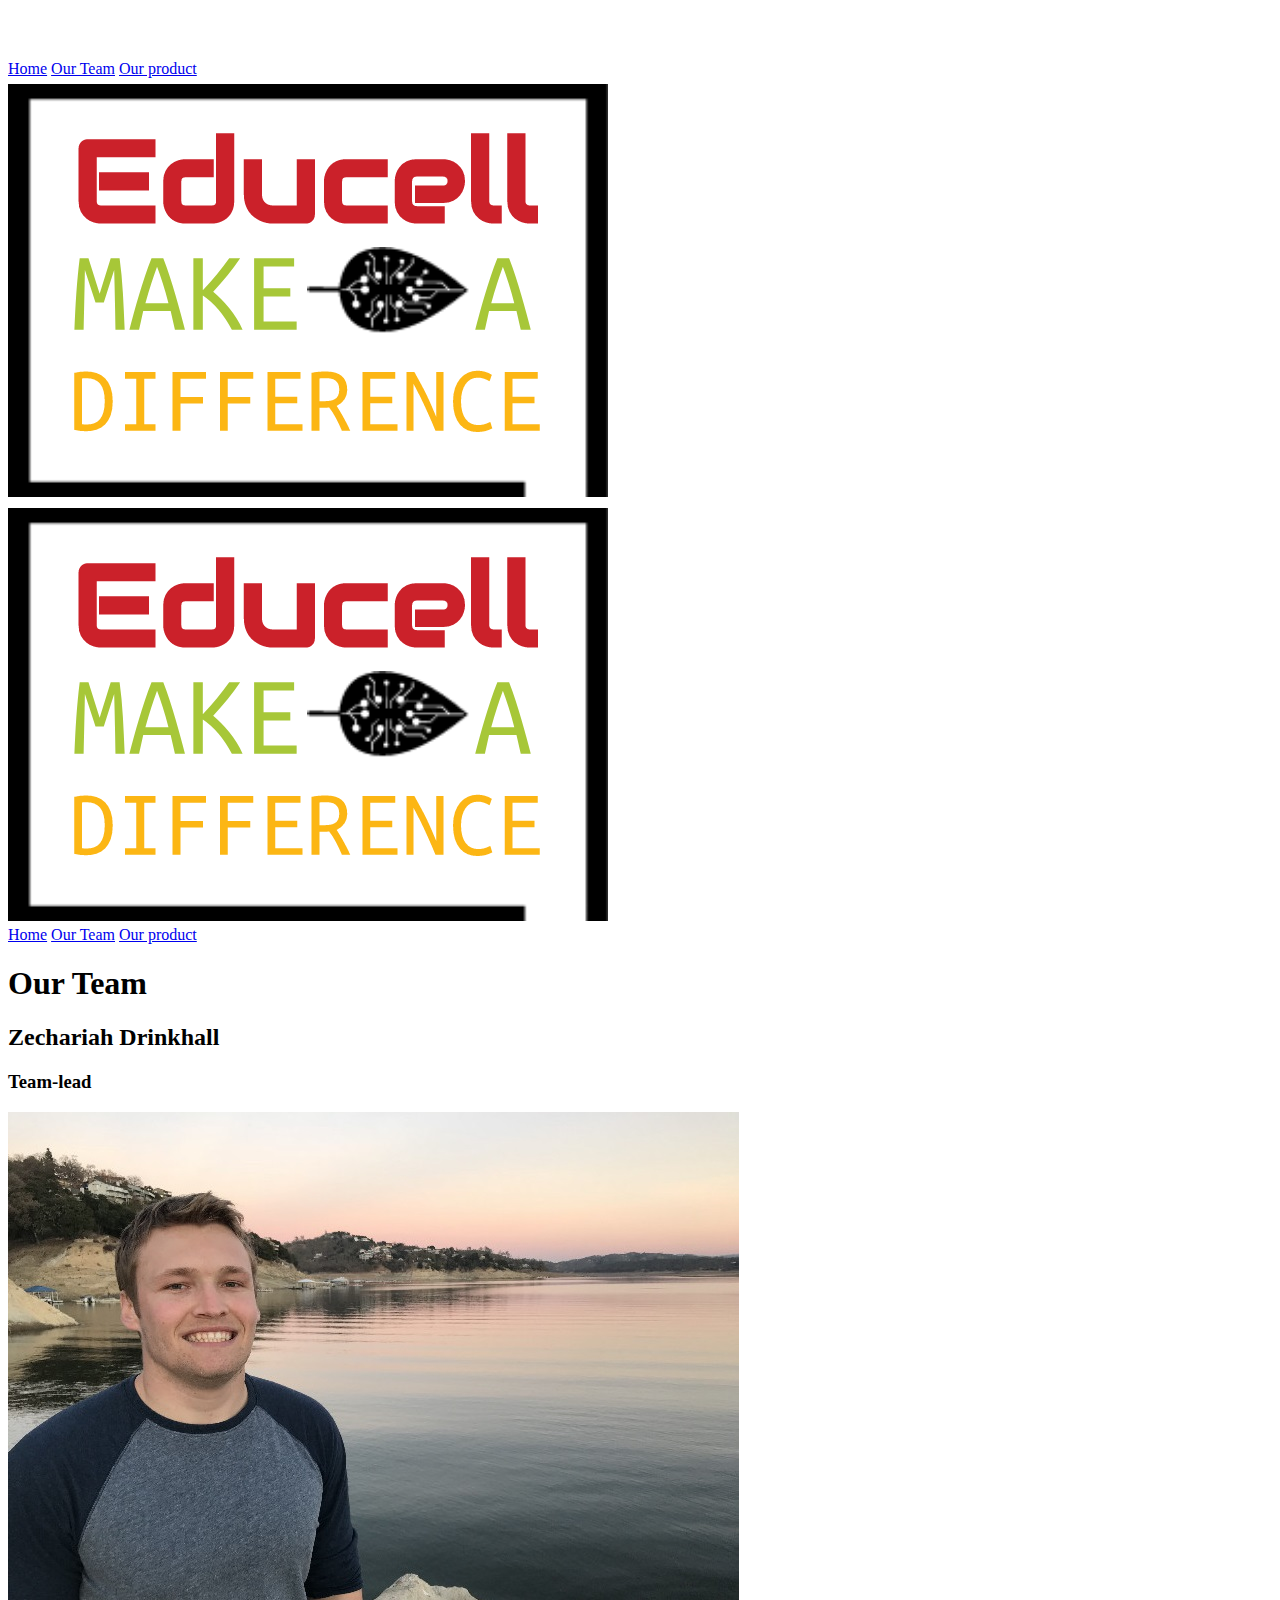
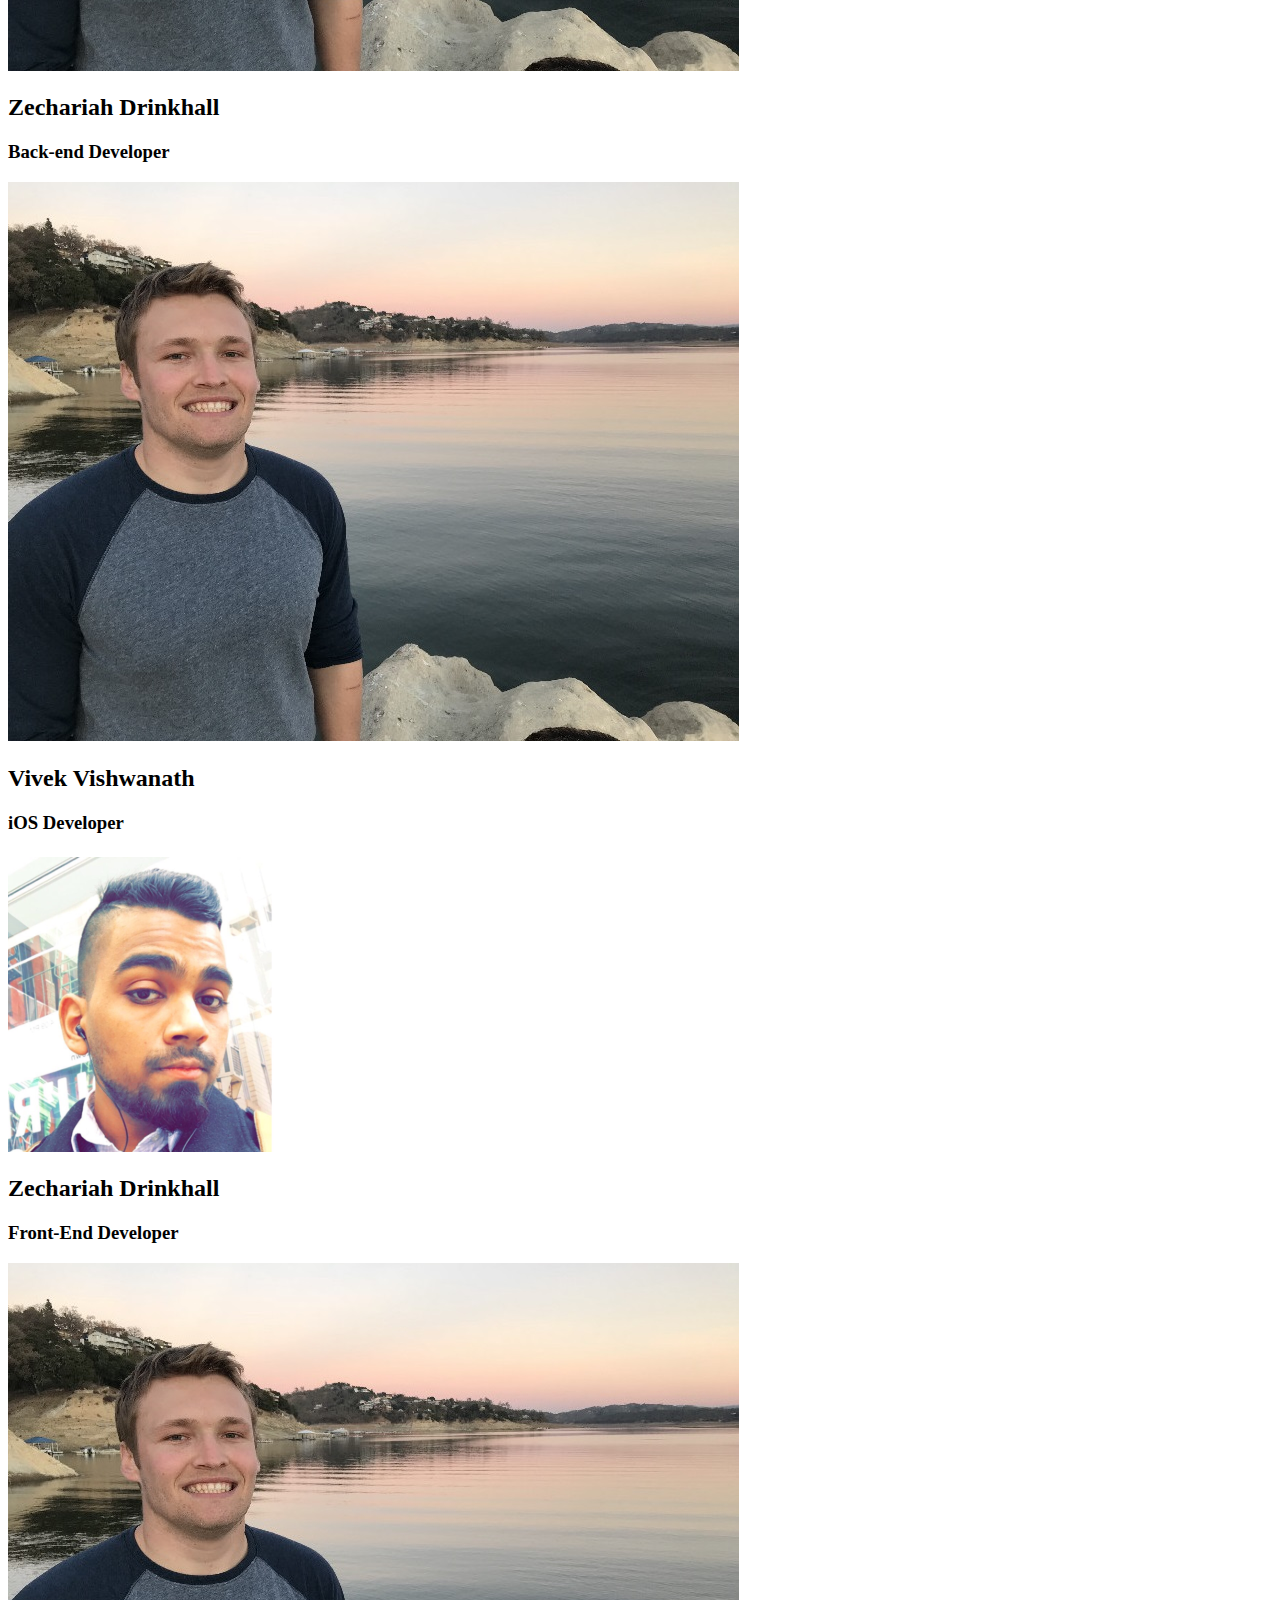
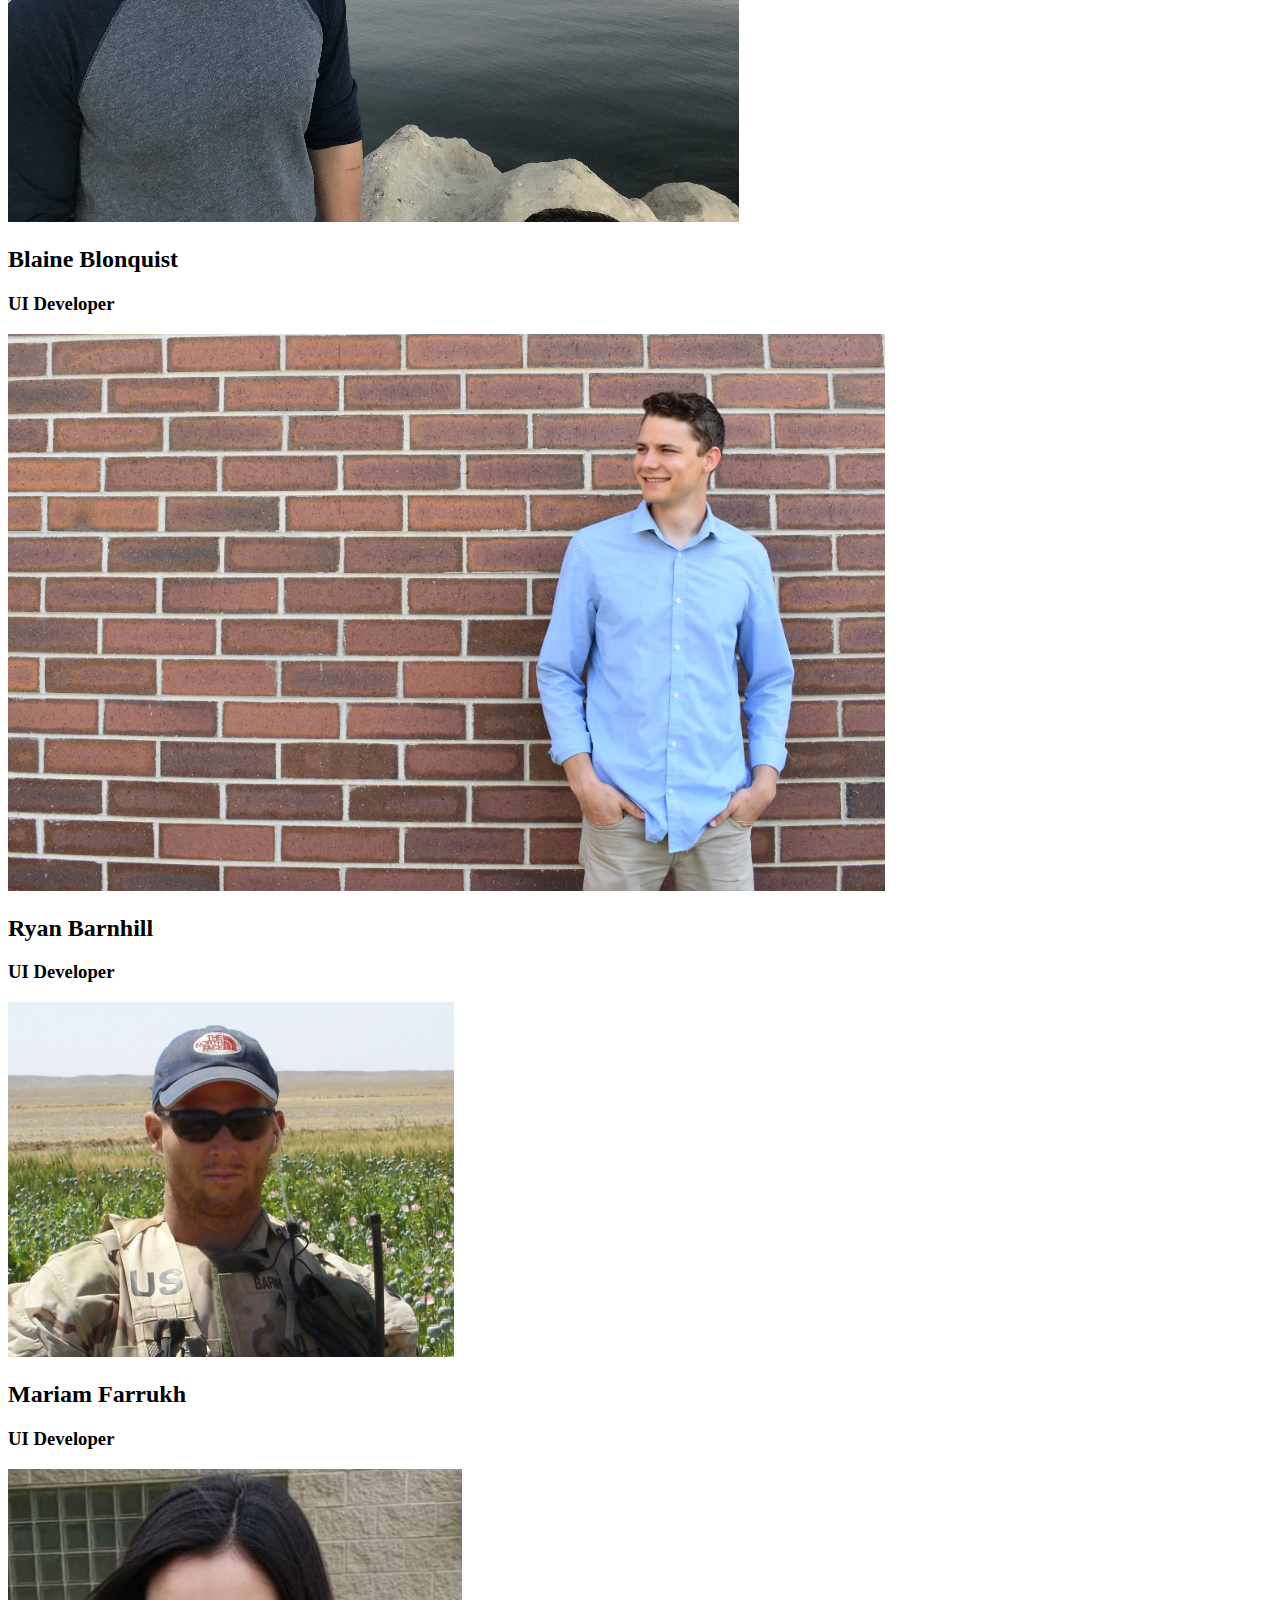
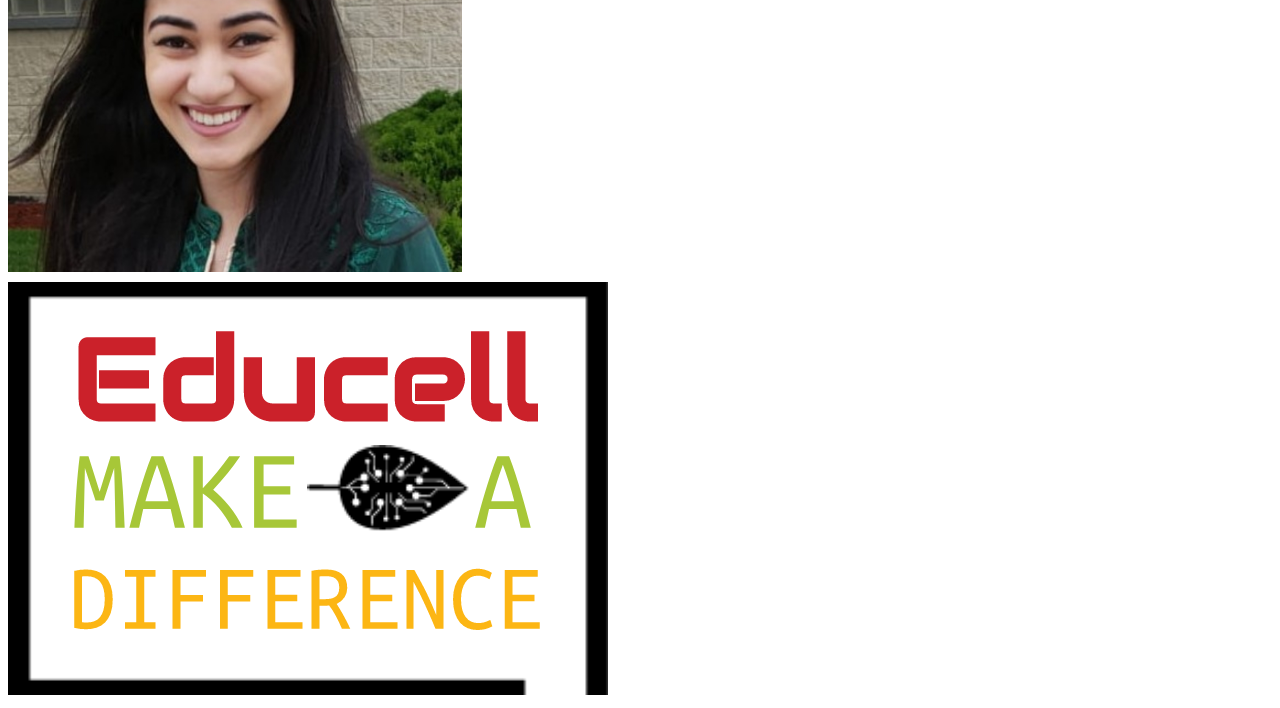
==== our-team.html @ 393eb124 "our-team page" ====
<!DOCTYPE html>
<html lang="en">

<head>
    <meta charset="UTF-8">
    <meta name="viewport" content="width=device-width, initial-scale=1.0">
    <meta http-equiv="X-UA-Compatible" content="ie=edge">
    <link rel="stylesheet" href="css/index.css">
    <script src="./JS/our-team.js" async></script>
    <title>Ghana Make a Difference</title>
</head>

<body>
    <header>

        <div class="mobile-header">
            <img class="menu-button" src="/img/menu.png" />

            <div class="mobile-nav">
                <a href="/index.html">Home</a>
                <a href="/our-team.html">Our Team</a>
                <a href="#">Our product</a>
            </div>

            <div class="logo">
                <img href="/index.html" src="img/new-educell.png" alt="Ghana Make A Difference Logo">
            </div>

        </div>

        <div class="desktop-header">
            <div class="logo">
                <img href='/' src="img/new-educell.png" alt="Ghana Make A Difference Logo">
            </div>
            <nav>
                <a href="/index.html">Home</a>
                <a href="/our-team.html">Our Team</a>
                <a href="#">Our product</a>
            </nav>

        </div>

    </header>
    <section class="body">
        <h1>Our Team</h1>
        <div class="our-team-container">
            
            <div class="card">
                <h2>Zechariah Drinkhall</h2>
                <h3>Team-lead</h3>
                <img src="img/zech.jpg" alt="Zechariah Drinkhall">

            </div>

            <div class="card">
                <h2>Zechariah Drinkhall</h2>
                <h3>Back-end Developer</h3>
                <img src="img/zech.jpg" alt="">

            </div>

            <div class="card">
                <h2>Vivek Vishwanath</h2>
                <h3>iOS Developer</h3>
                <img src="img/vivek.PNG" alt="">

            </div>

            <div class="card">
                <h2>Zechariah Drinkhall</h2>
                <h3>Front-End Developer</h3>
                <img src="img/zech.jpg" alt="">

            </div>

            <div class="card">
                <h2>Blaine Blonquist</h2>
                <h3>UI Developer</h3>
                <img src="img/blaine.png" alt="">

            </div>

            <div class="card">
                <h2>Ryan Barnhill</h2>
                <h3>UI Developer</h3>
                <img src="img/ryan.PNG" alt="">

            </div>

            <div class="card">
                <h2>Mariam Farrukh</h2>
                <h3>UI Developer</h3>
                <img src="img/mariam.PNG" alt="">

            </div>


        </div>


    </section>


    <footer>
        <div class="footer1">


        </div>
        <div class="footer2">
            <img href='/index.html' src="img/new-educell.png" alt="Ghana Make A Difference Logo">


        </div>
        <div class="footer3">


        </div>
    </footer>

</body>

</html>
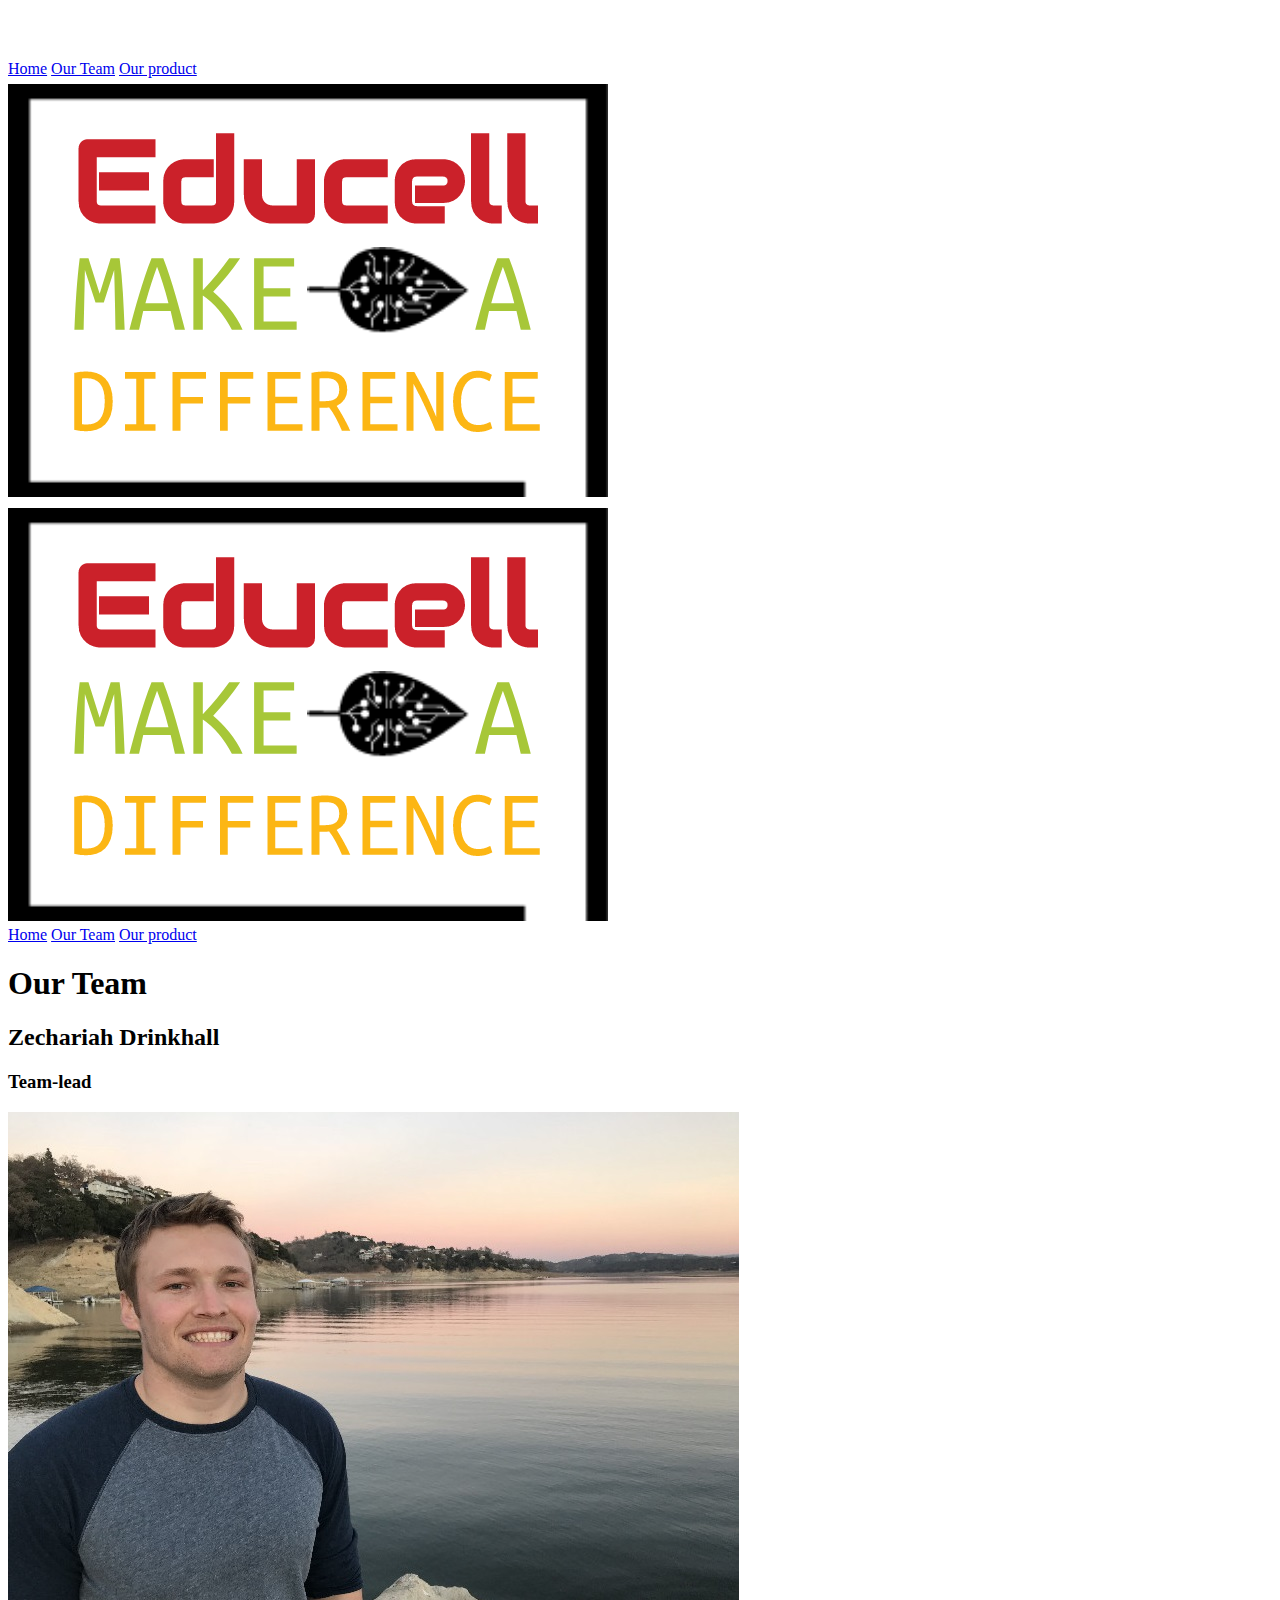
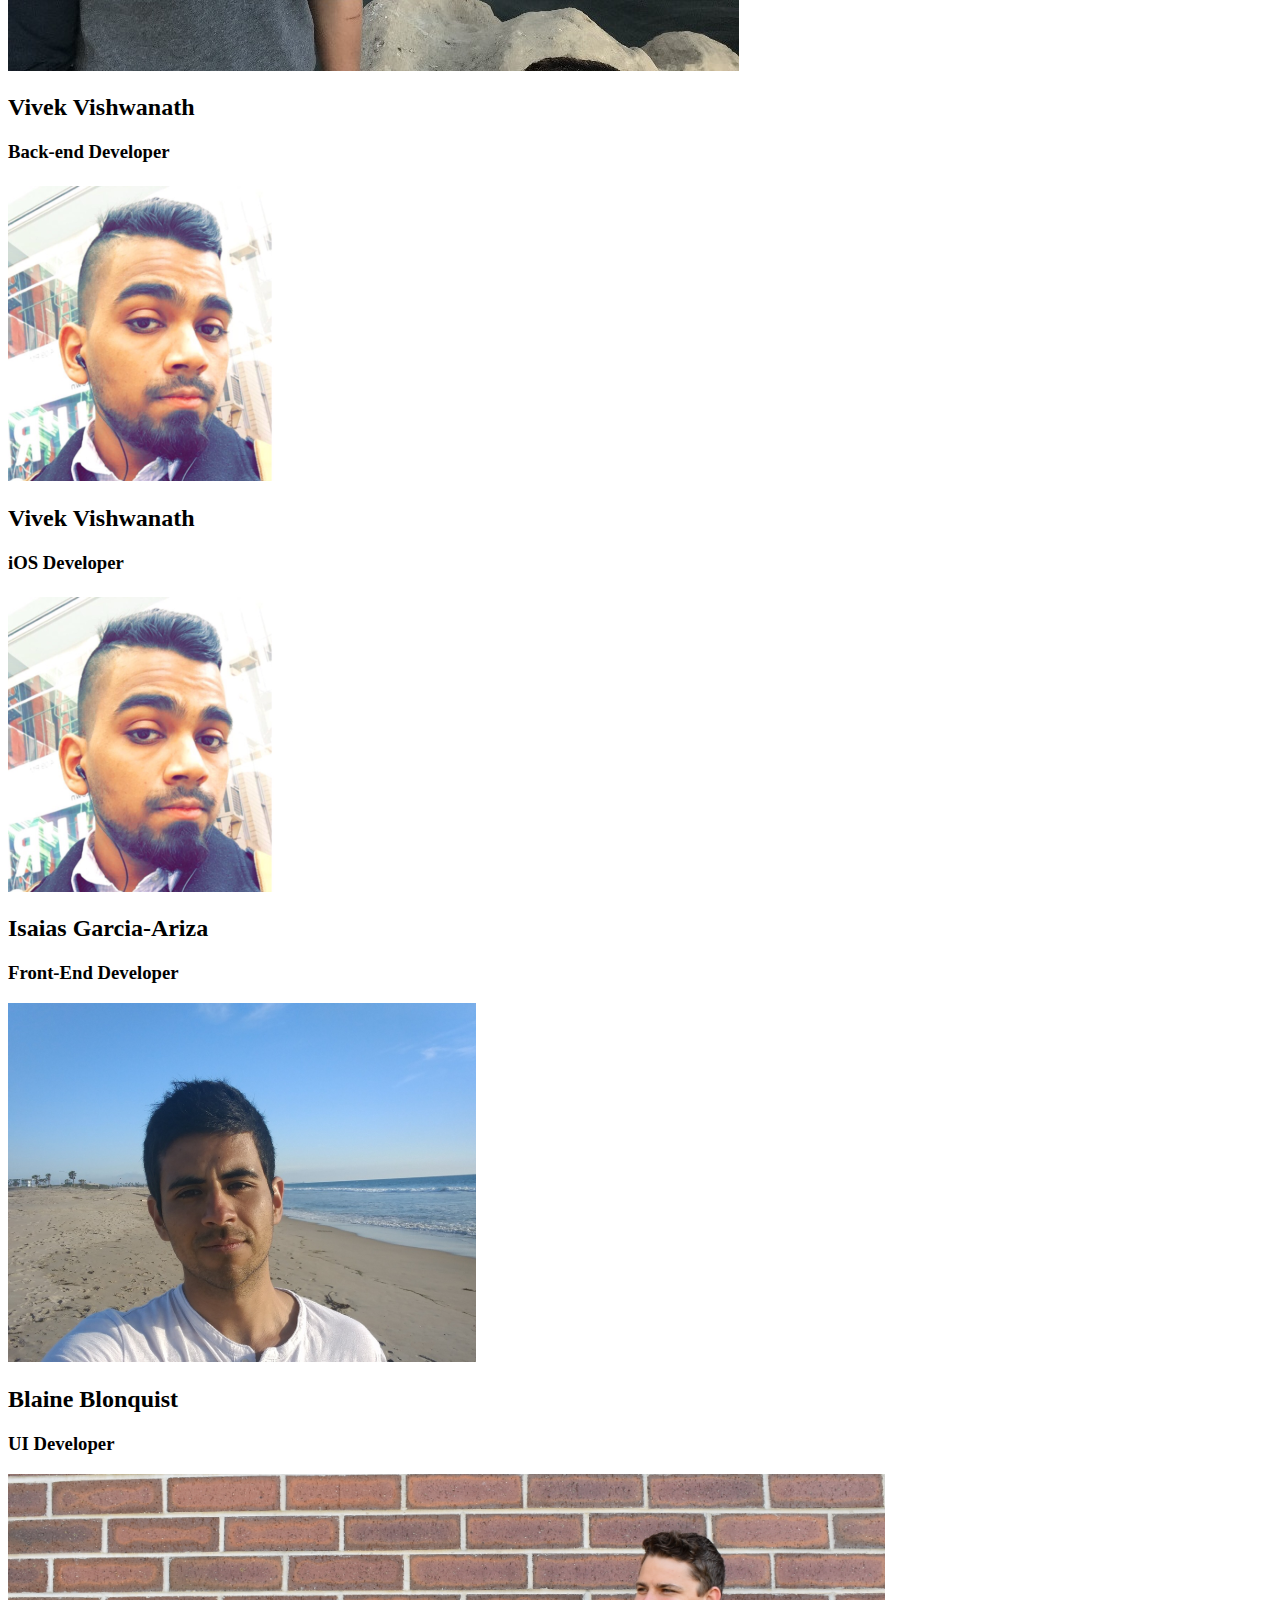
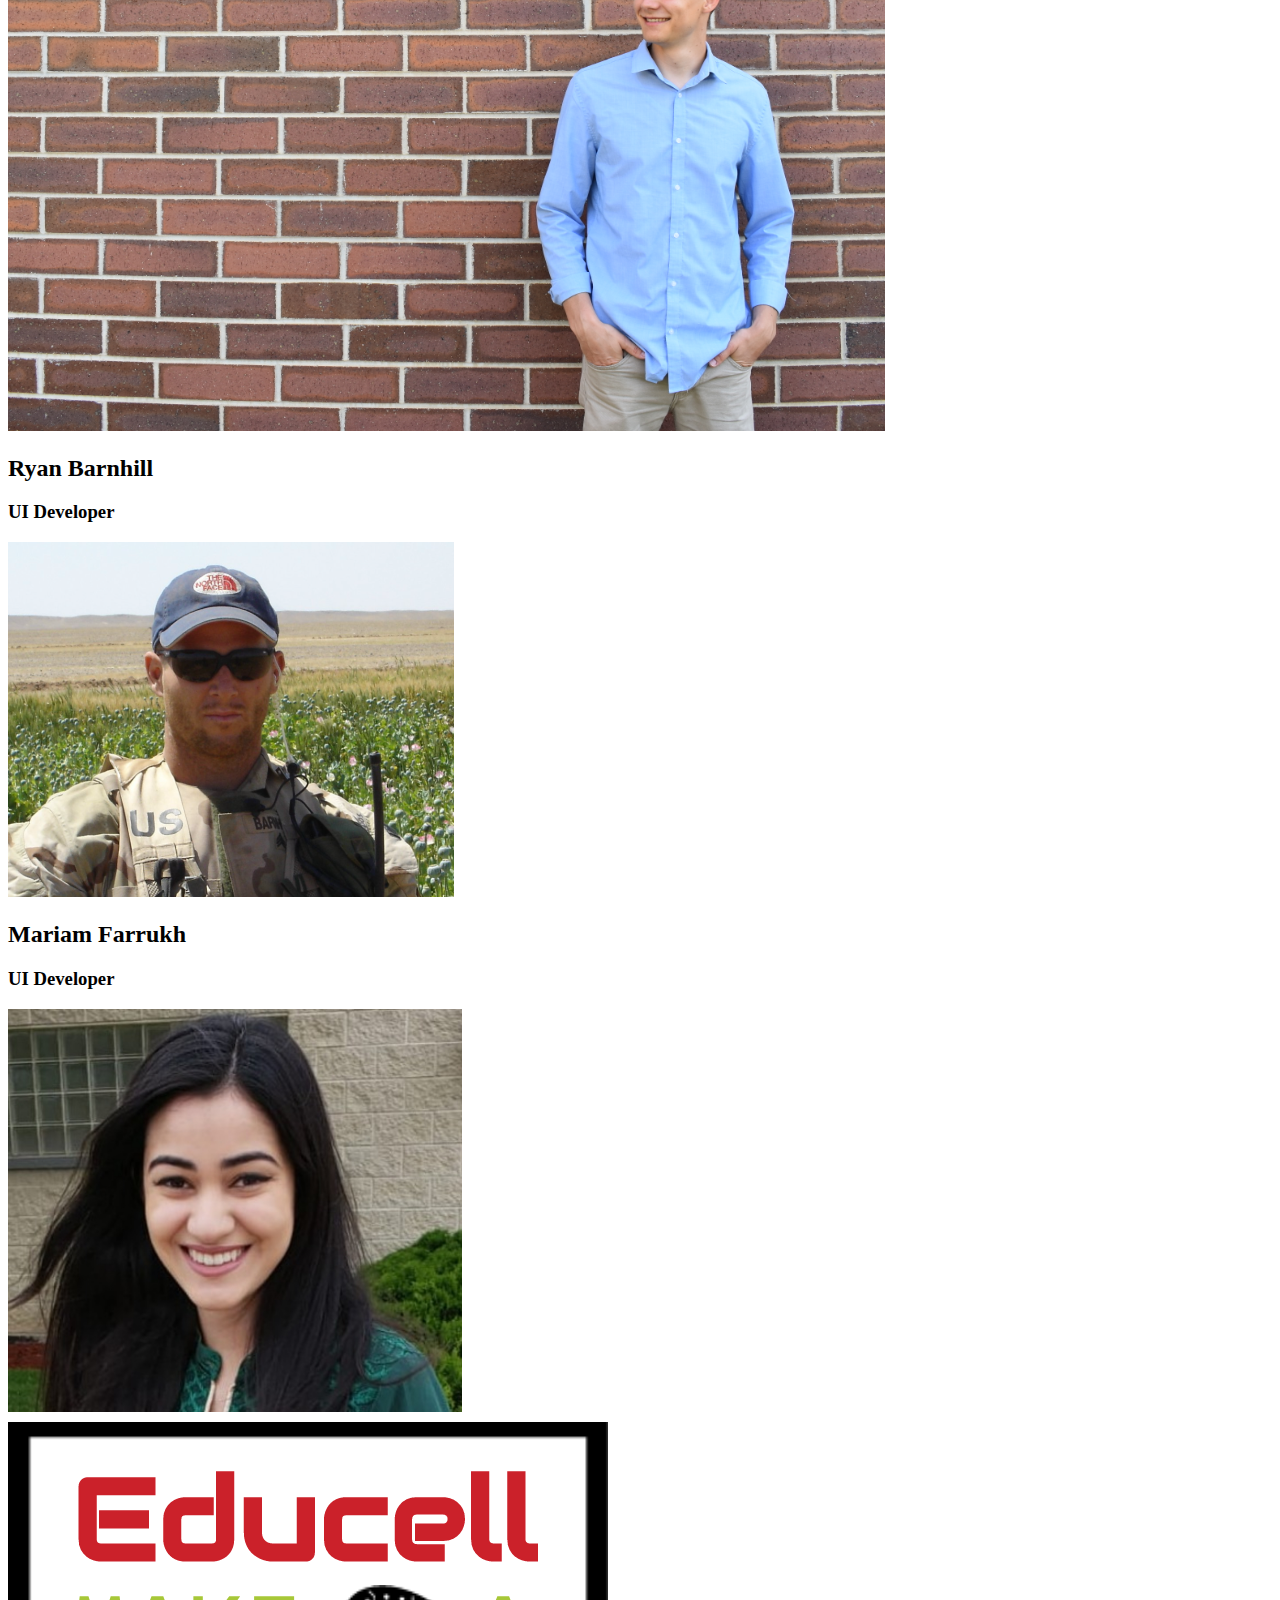
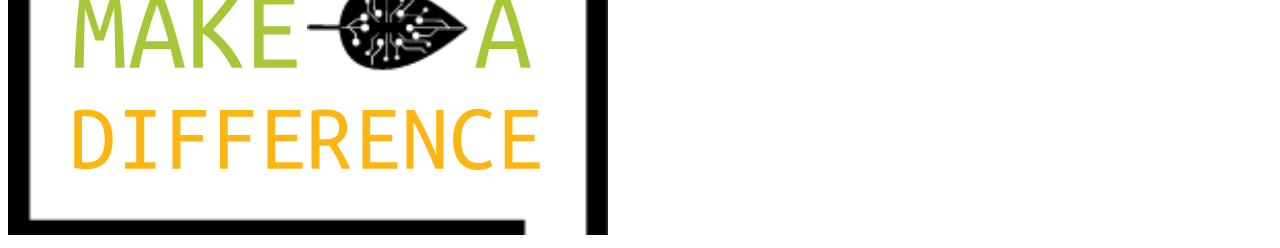
==== commit 0be89d7c: "test3" ====
--- a/our-team.html
+++ b/our-team.html
@@ -53,9 +53,9 @@
             </div>
 
             <div class="card">
-                <h2>Zechariah Drinkhall</h2>
+                <h2>Vivek Vishwanath</h2>
                 <h3>Back-end Developer</h3>
-                <img src="img/zech.jpg" alt="">
+                <img src="img/vivek.PNG" alt="">
 
             </div>
 
@@ -67,9 +67,9 @@
             </div>
 
             <div class="card">
-                <h2>Zechariah Drinkhall</h2>
+                <h2>Isaias Garcia-Ariza</h2>
                 <h3>Front-End Developer</h3>
-                <img src="img/zech.jpg" alt="">
+                <img src="img/Isaias.PNG" alt="">
 
             </div>
 
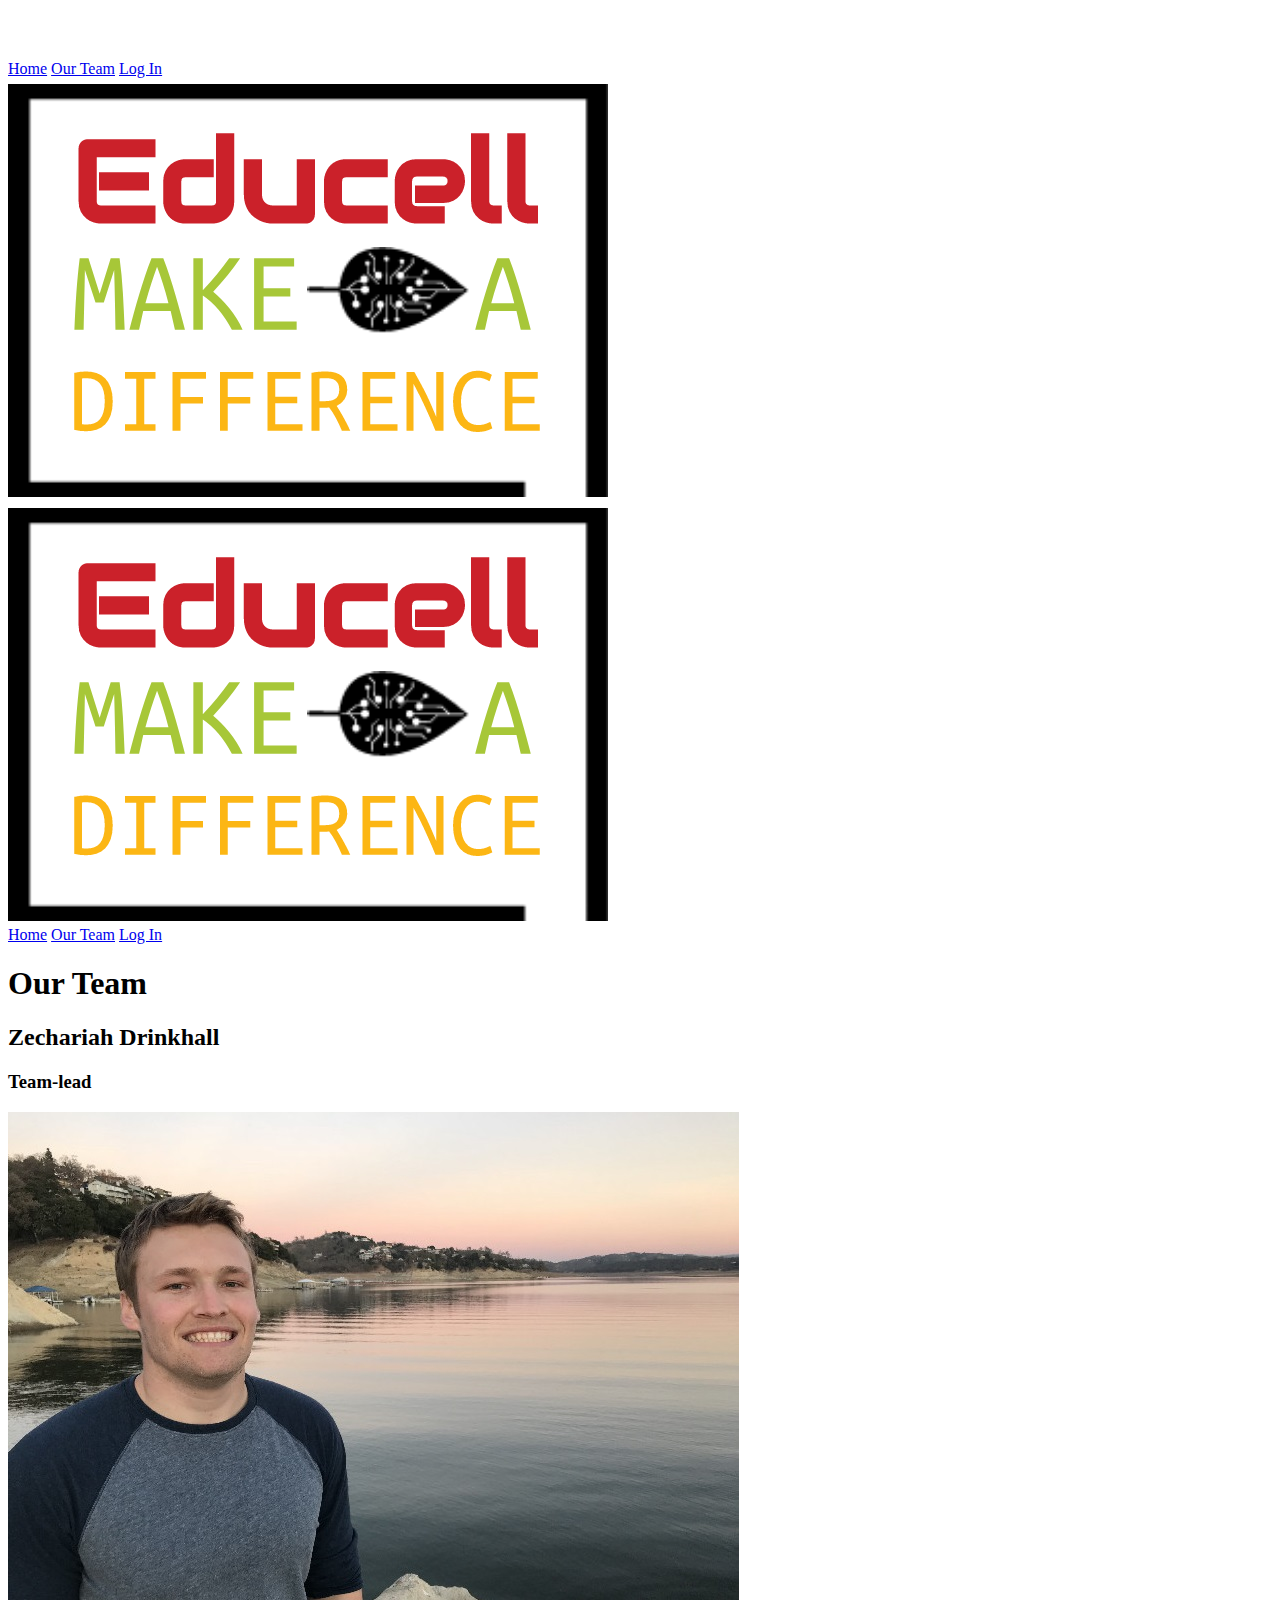
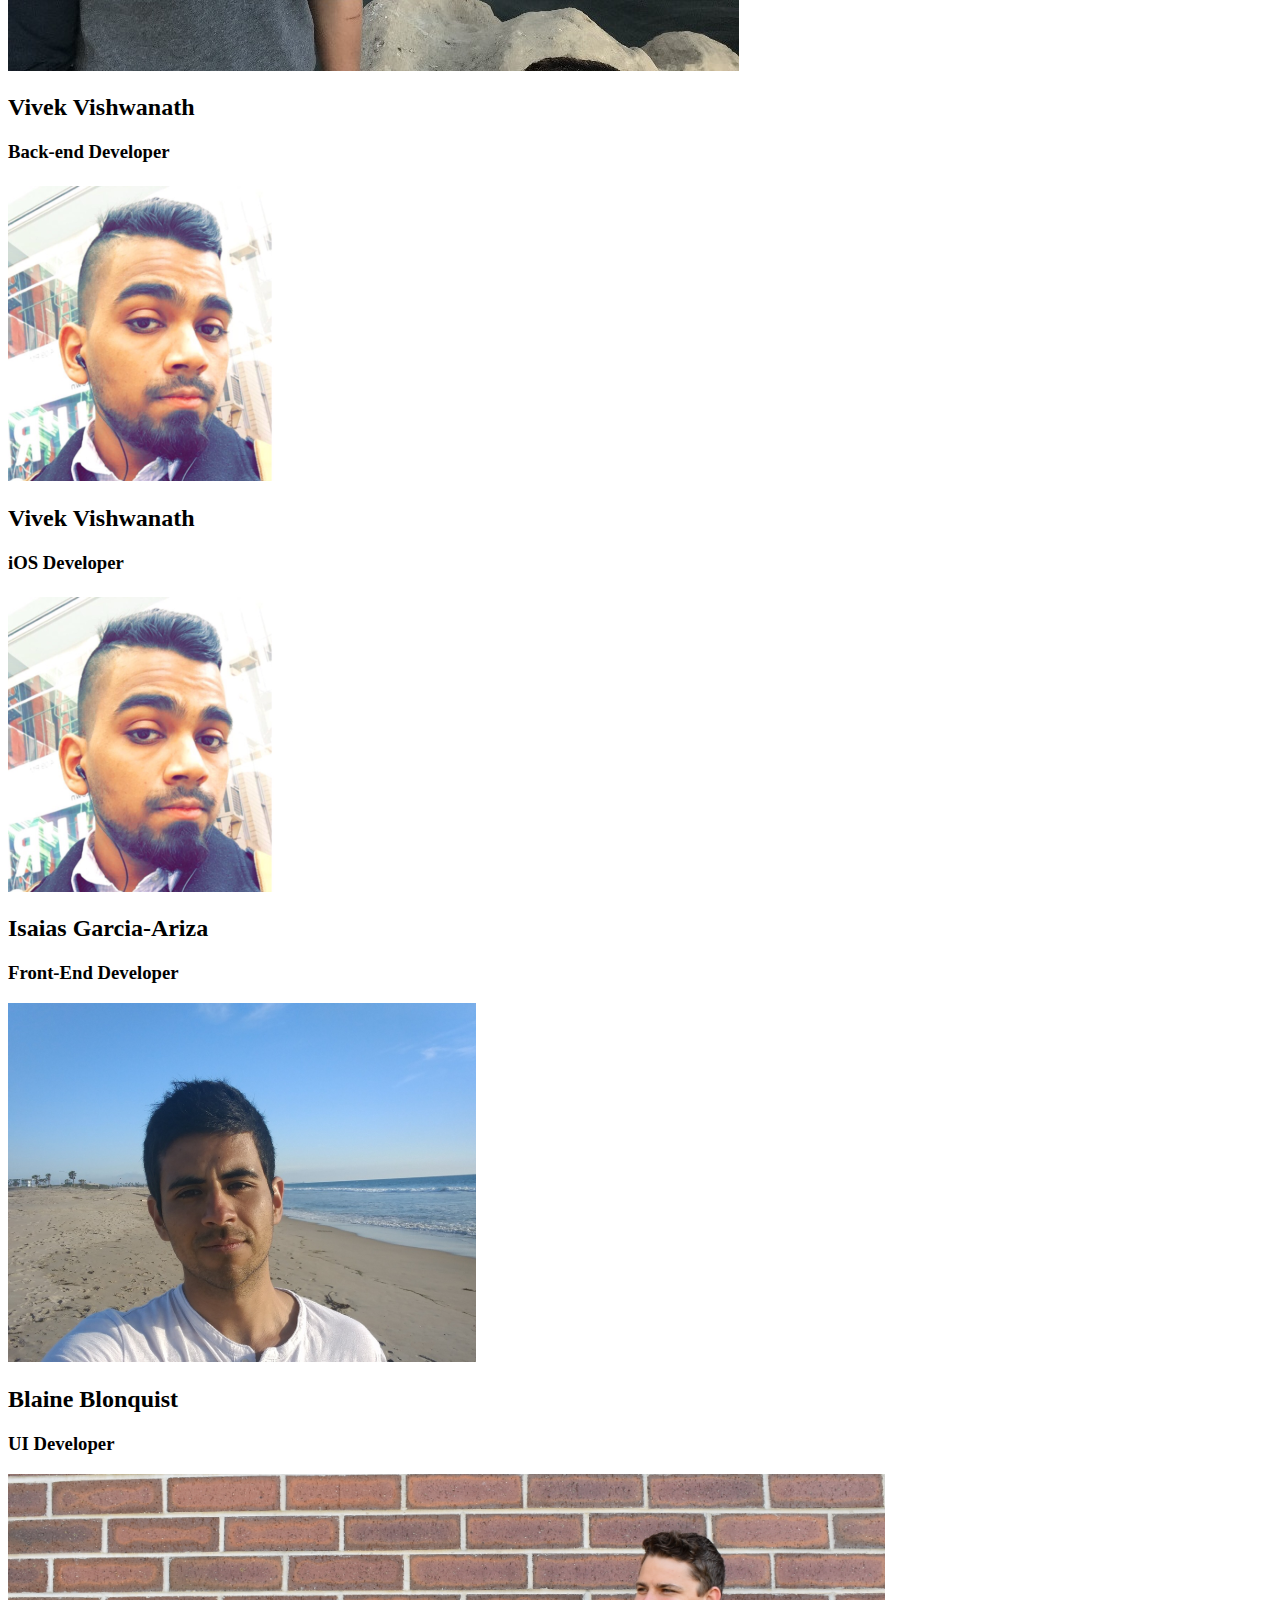
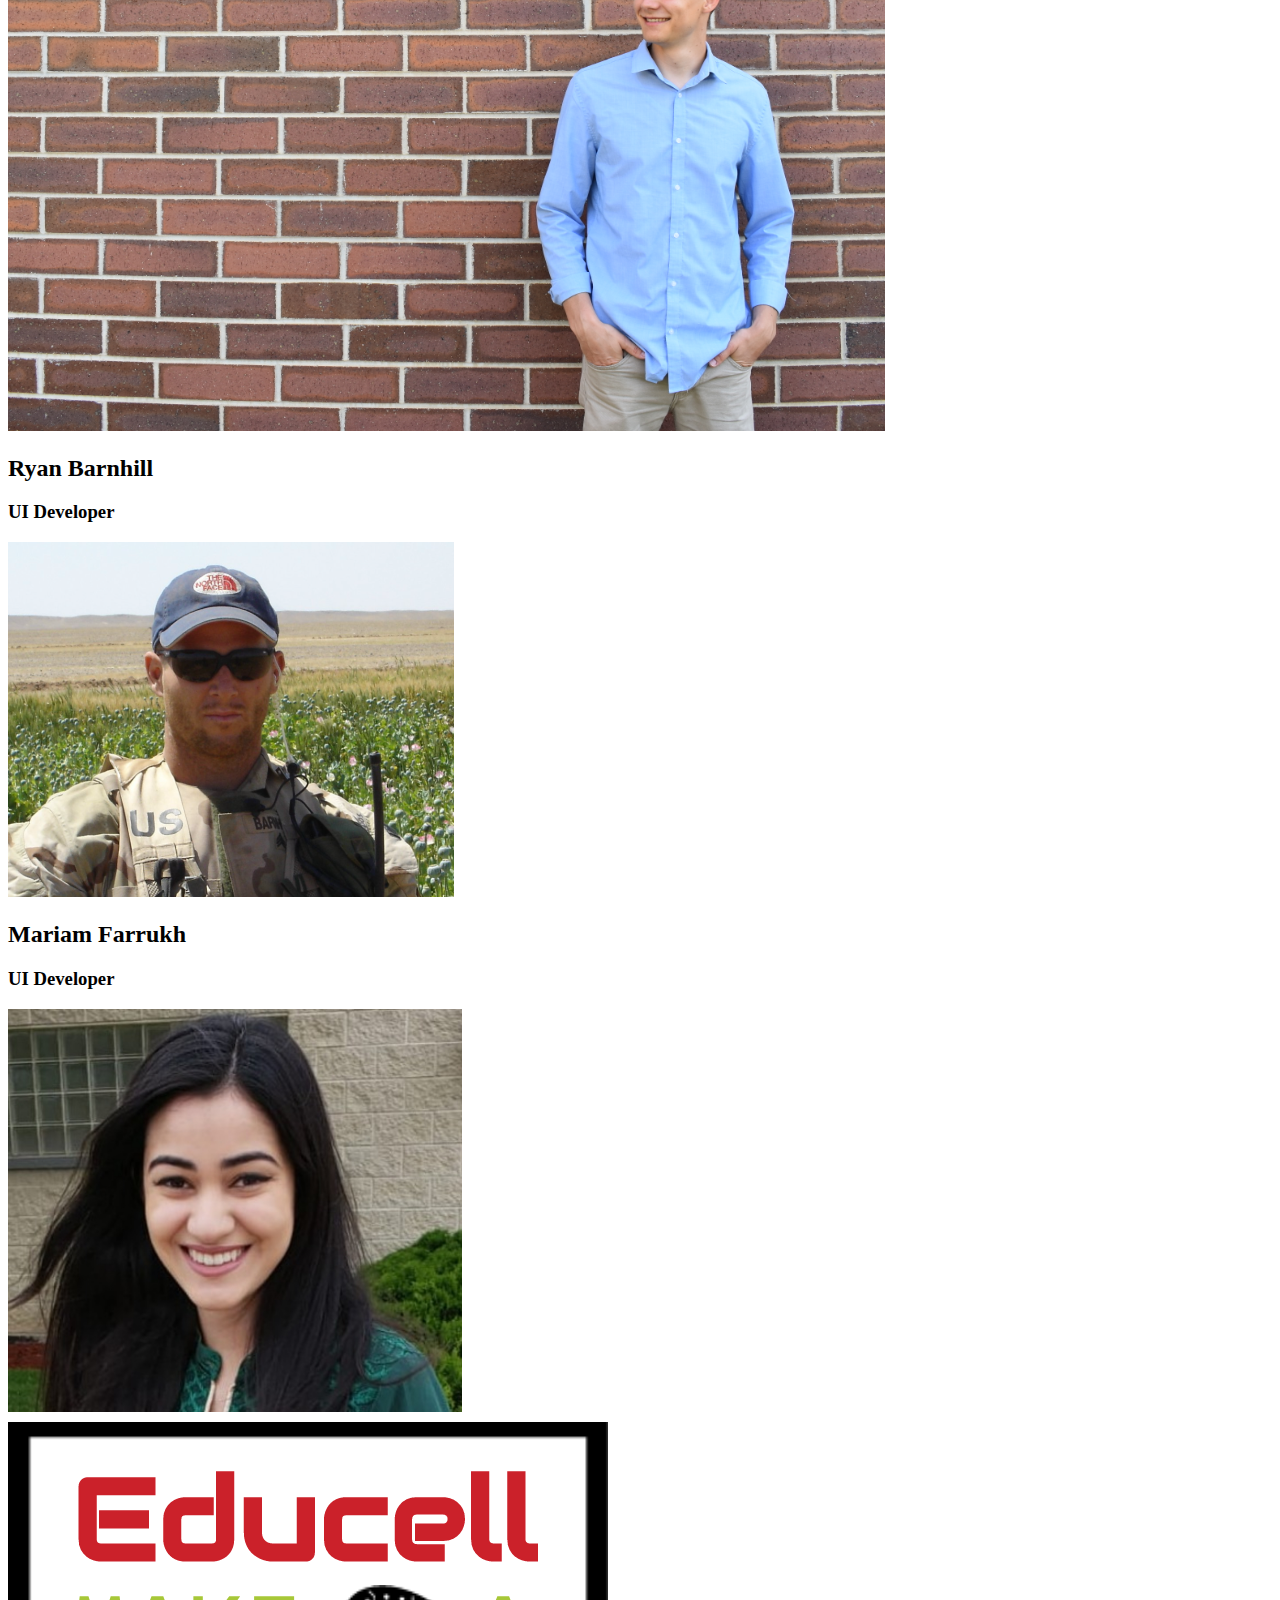
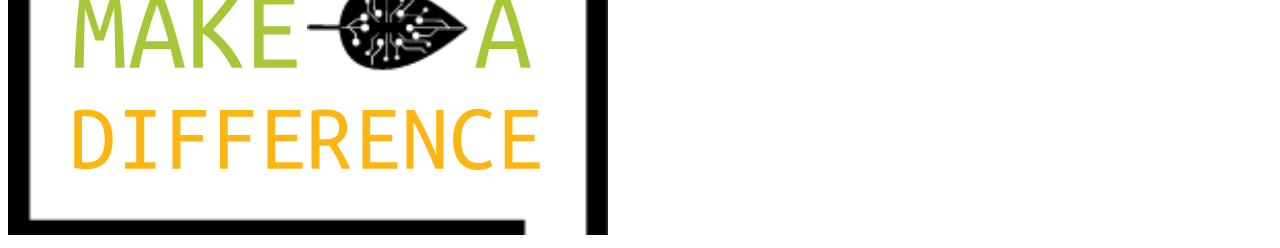
==== commit a68d051b: "finished" ====
--- a/our-team.html
+++ b/our-team.html
@@ -19,7 +19,7 @@
             <div class="mobile-nav">
                 <a href="/index.html">Home</a>
                 <a href="/our-team.html">Our Team</a>
-                <a href="#">Our product</a>
+                <a href="#">Log In</a>
             </div>
 
             <div class="logo">
@@ -35,7 +35,7 @@
             <nav>
                 <a href="/index.html">Home</a>
                 <a href="/our-team.html">Our Team</a>
-                <a href="#">Our product</a>
+                <a href="#" class="cta-btn">Log In</a>
             </nav>
 
         </div>
